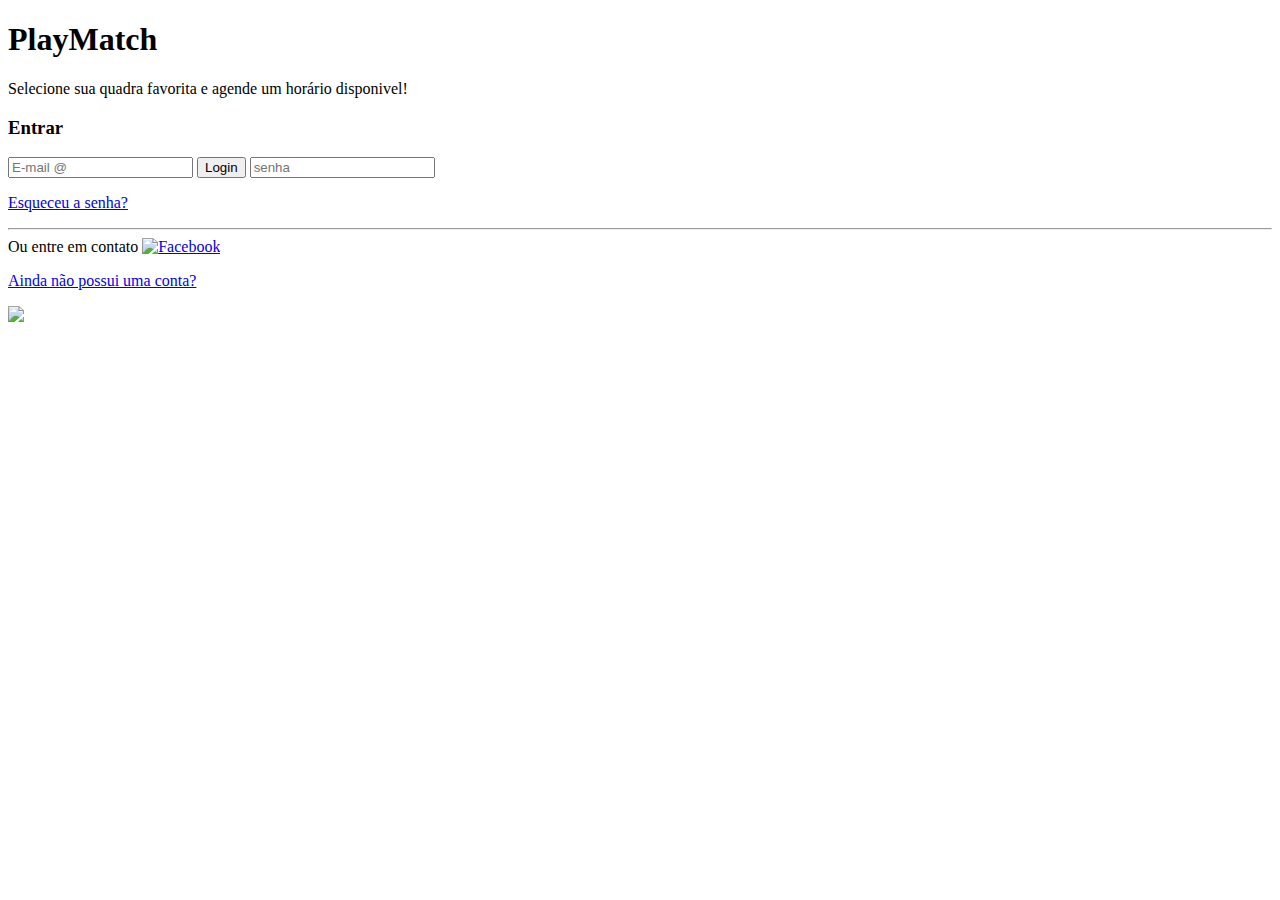
==== codigo-fonte/Carlos Henrique/Login/index.html @ 7e6035b1 "Paǵina Inicial de login da aplicação  - PLAYMATCH" ====
<!DOCTYPE html>
<html lang="pt-br">
  <head>
    <meta charset="UTF-8" />
    <meta name="viewport" content="width=device-width, initial-scale=1.0" />
    <title>PlayMatch</title>
    <link rel="stylesheet" href="./css/styles.css" />
    <link rel="preconnect" href="https://fonts.googleapis.com" />
    <link rel="preconnect" href="https://fonts.gstatic.com" crossorigin />
    <link
      href="https://fonts.googleapis.com/css2?family=Odor+Mean+Chey&family=Outfit:wght@100..900&display=swap"
      rel="stylesheet"
    />
  </head>
  <body class="main">
    <div class="container">
      <header class="title">
        <h1>PlayMatch</h1>
        <p>Selecione sua quadra favorita e agende um horário disponivel!</p>
      </header>
      <main>
        <h3>Entrar</h3>
        <form class="form">
          <input
            type="email"
            id="email"
            name="email-account"
            placeholder="E-mail @"
            required
          />

          <input type="submit" value="Login" />
          <input
            type="password"
            min="5"
            max="12"
            placeholder="senha"
            name="password"
            required
          />
        </form>
        <p class="forget-password"><a href="http://">Esqueceu a senha?</a></p>
        <hr />
        <div>
          <span> Ou entre em contato</span>
        
        <a href="http://"><img src="./assests/Facebook.svg" alt="Facebook" srcset="" /></a>

        <a href="http://"><img src="./assests/Google.svg" alt="" srcset="" /></a>

        <a href="http://"><img src="./assests/Instagram.svg" alt="" /></a>

        <p><a href="http://">Ainda não possui uma conta?</a></p>
      </main>
    </div>
    <div class="images">
      <img src="assests/istockphoto-487469936-612x612.jpg">
    </div>
  </body>
</html>
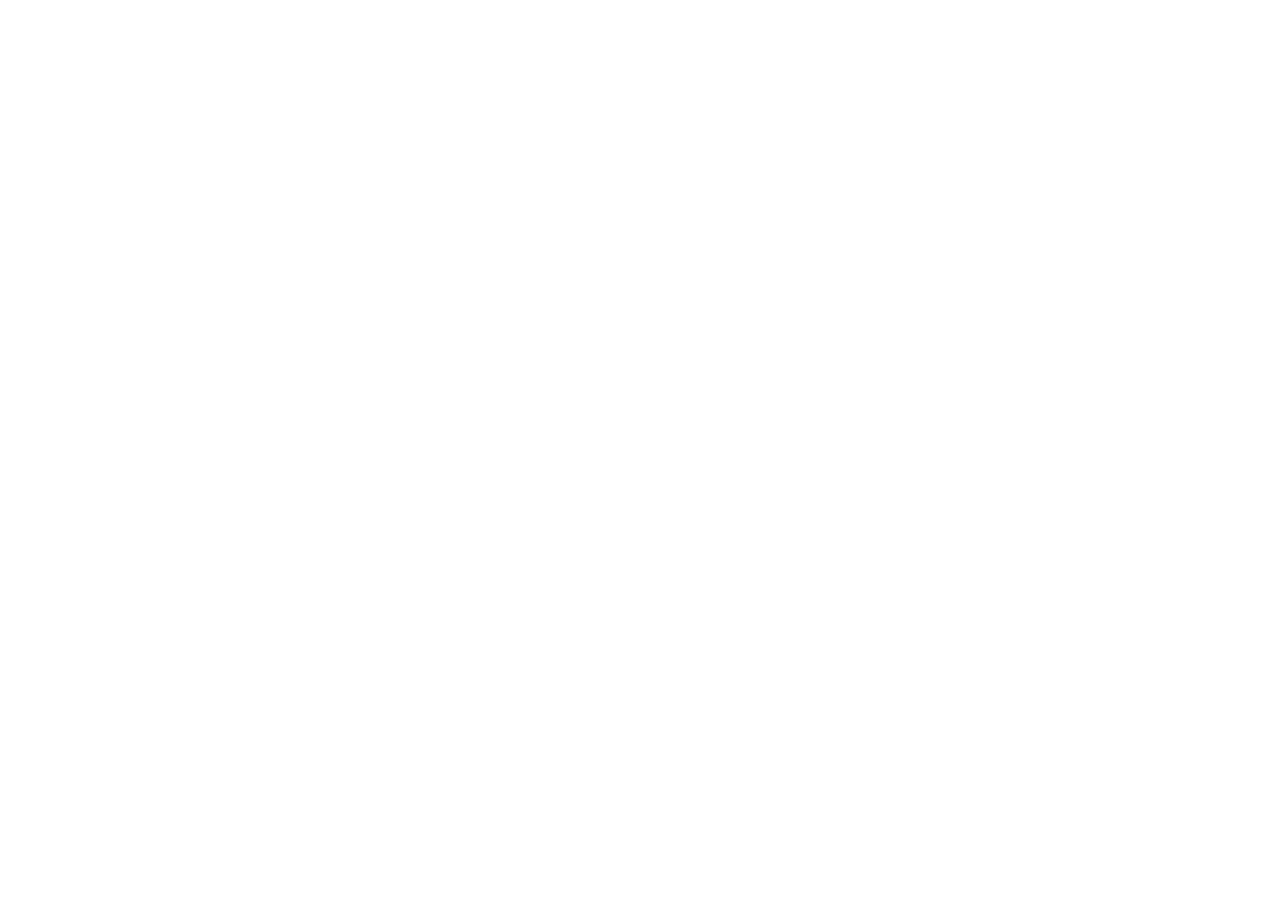
==== commit 81c5726a: "Update index.html" ====
--- a/codigo-fonte/Carlos Henrique/Login/index.html
+++ b/codigo-fonte/Carlos Henrique/Login/index.html
@@ -11,6 +11,7 @@
       href="https://fonts.googleapis.com/css2?family=Odor+Mean+Chey&family=Outfit:wght@100..900&display=swap"
       rel="stylesheet"
     />
+    <script src="style.js></script>
   </head>
   <body class="main">
     <div class="container">
